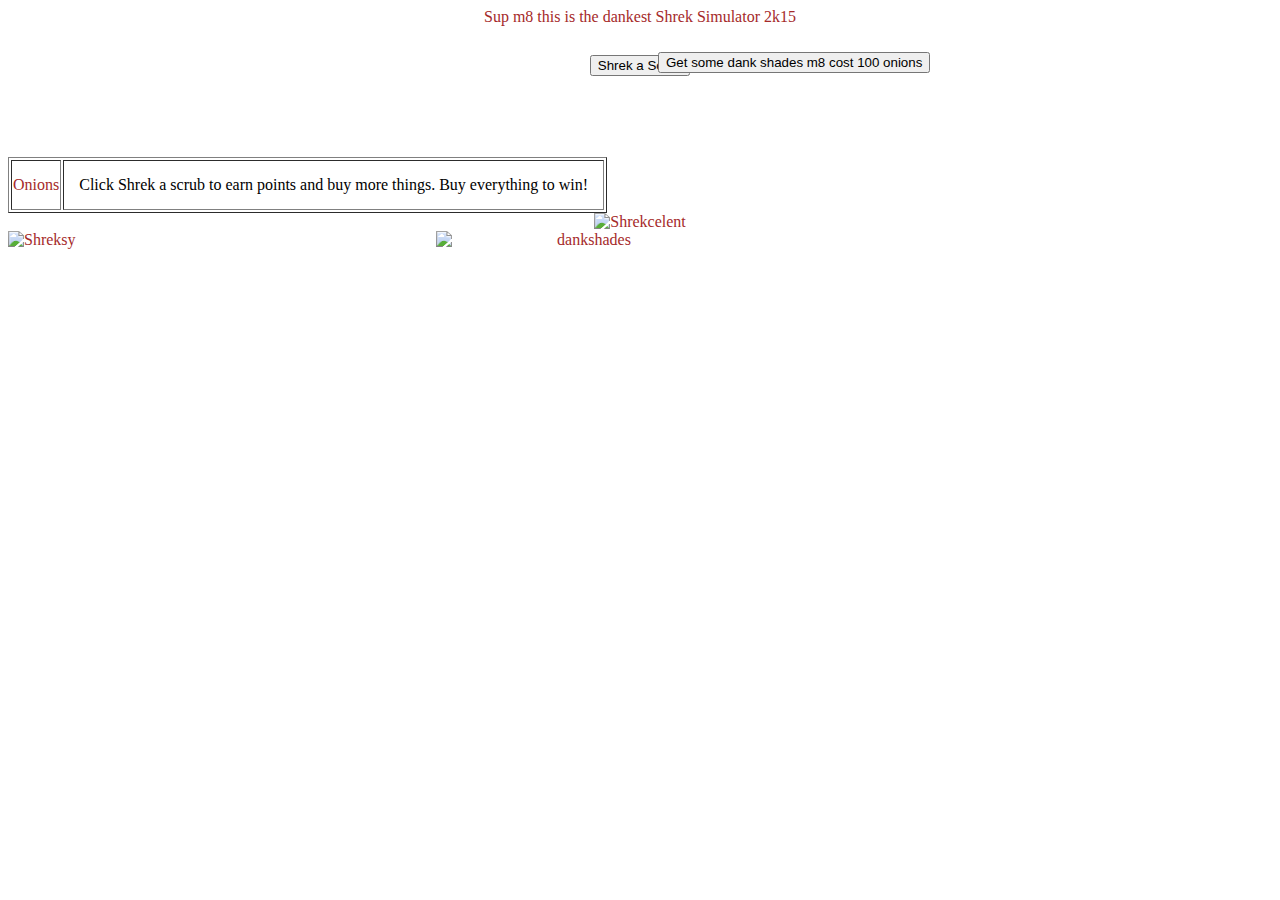
==== dankshrek2k15.html @ c4ebb0e5 "Tic Tac Toe" ====
<!DOCTYPE html>
<html>
 <head>
 <link rel="stylesheet" type="text/css" href="dankshrek2k15.css">
</head>
<body style="color:brown;font-family:Lucida Console">
    <center> Sup m8 this is the dankest Shrek Simulator 2k15 </center>
   
        
        <div>
            <div style="position:relative;top:340px;">
                
            </div>
<center>
   <font size="10"><button id="button" type="button">Shrek a Scrub</button></font> <!-- This button gives you one onion each time you click it-->
    </center>
</div>  
    <div style ="position:relative;top:-58px;left:650px">
    <div>
        <font size = "10"><button id="dankButton" type ="button">
            Get some dank shades m8 cost 100 onions
            </button></font>
        </div>
</div>
    <div style ="position:relative;top:-115px;left:650px"> 
        <button id="dankerButton" type="button" style="visibility:hidden">
            Buy a dank hat cost 1000 onions
            </button> 
    </div> 
<table border="1px">
    <tr>
        <td>Onions</td>
        <td id="count"></td> <!--This is the start of when clicking a button it goes up a number-->
    </tr>
</table>   
    <center>
        <div style="position: relative">
        <img id="dankShades" src="http://i.imgur.com/nGjvR.png" alt="dankshades" style="visibility: visible; position:absolute; top: 18px; left: 428px; width:300px;height:228px">
    <img src="https://www.cheap-flyer-printer.com/shop/product_images/o/shrek__34823.jpg" alt="Shrekcelent" style="width:300px;height:328px">
        </div>
    </center>

    <div style="position:relative">
           <img id="dankHat" src="http://images.customplanet.com/UserCreatedImages/MainDisplayImages/Front/0e948b6d-7af0-4f39-8c7e-b551c2267249.png"alt="Shreksy" style="visibility: visible;">
                </div>
        <script src="https://ajax.googleapis.com/ajax/libs/jquery/2.1.3/jquery.min.js"> 
        </script>
<script src="dankshrek2k15.js"></script>
    </body>
</html>
---- dankshrek2k15.css ----
/*
    Document   : dankshrek2k15.css
    Created on : 2015-02-25 06:22 PM
    Author     : SuperPowerDonkey
    Description:
    Purpose of the stylesheet follows.
    To change this template use Tools | Templates.
*/
body {
background-color: 33CC00}
root {
    display: block;
}
#count {
    padding: 15px;
    color:black;
}
#dankHat {
    position: absolute
    top: -100px;
    left: 460px;
    z-index:2;
    width:270px;
    height:175px;
}
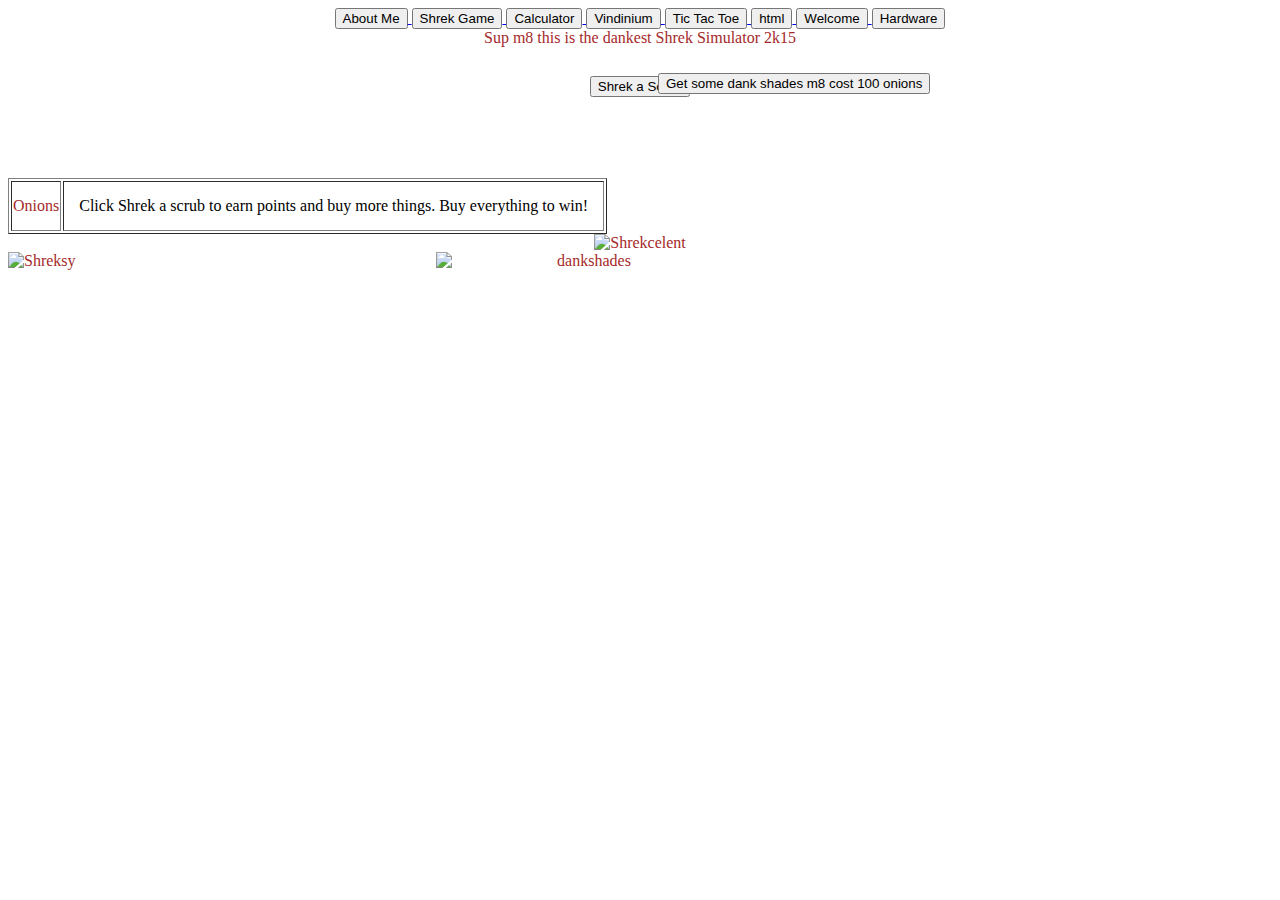
==== commit bbfa4d69: "TicTacToe" ====
--- a/dankshrek2k15.html
+++ b/dankshrek2k15.html
@@ -4,6 +4,41 @@
  <link rel="stylesheet" type="text/css" href="dankshrek2k15.css">
 </head>
 <body style="color:brown;font-family:Lucida Console">
+    
+     <div id="navcontainer" style="text-align:center">
+        <a href="index.html">
+          <button> About Me </button>
+        </a>
+        
+        <a href="dankshrek2k15.html">
+          <button> Shrek Game </button>
+        </a>
+       
+       <a href="calc.html">
+          <button> Calculator </button>
+       </a>
+       
+       <a href="vindinium.html">
+           <button> Vindinium </button>
+       </a>
+       
+       <a href="tictactoe.html">
+           <button> Tic Tac Toe </button>
+       </a>
+        
+        <a href="html.html">
+          <button> html </button>
+        </a>
+        
+        <a href="welcome.html">
+          <button> Welcome </button>
+        </a>
+        
+        <a href="Hardware.html">
+          <button> Hardware </button>
+        </a>
+     </div>
+    
     <center> Sup m8 this is the dankest Shrek Simulator 2k15 </center>
    
         
